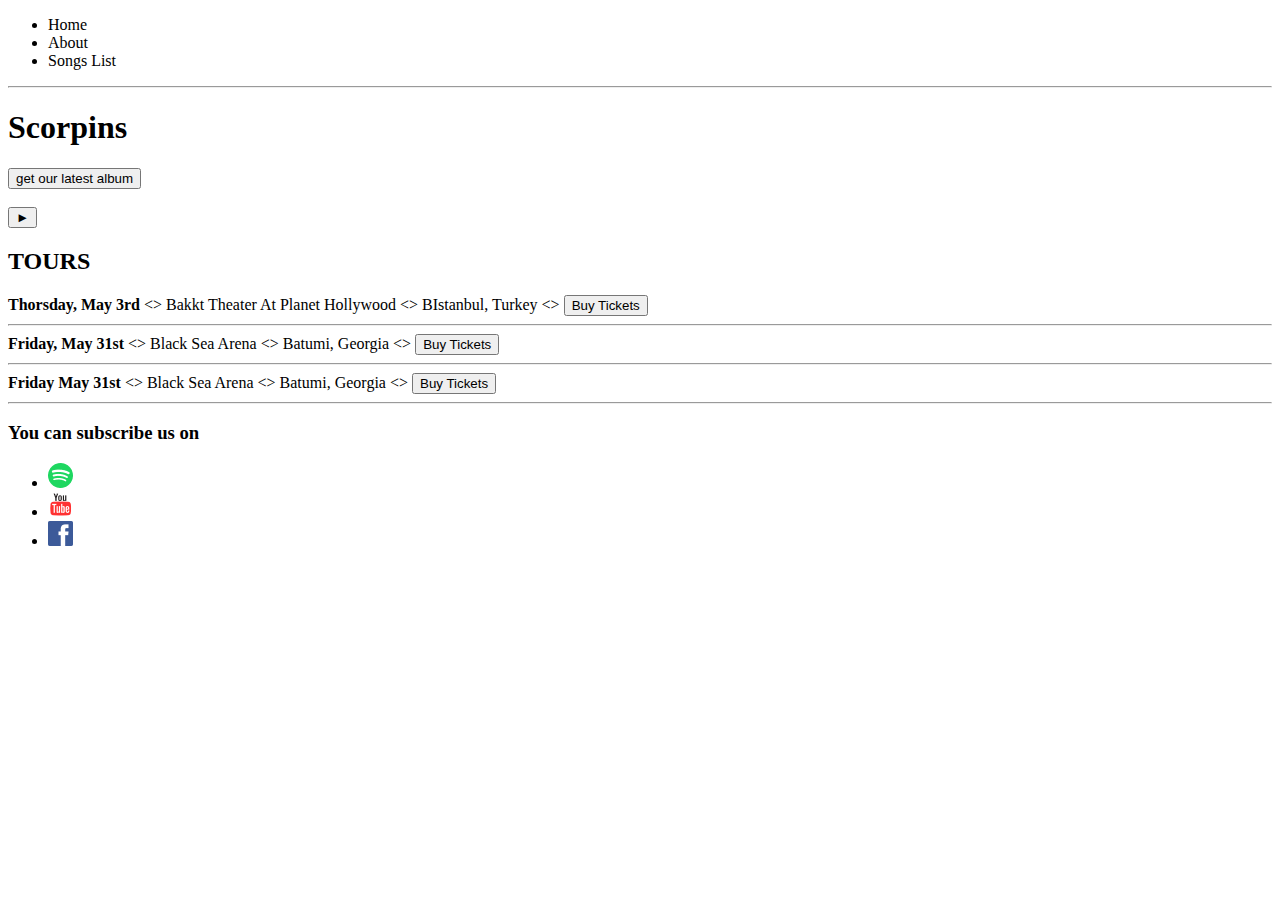
==== index.html @ cbb2afe1 "added tours webpage" ====
<!DOCTYPE html>
<html>
    <head>

    </head>
    <body>
        <header>
            <nav>
                <ul>
                    <li>Home</li>
                    <li>About</li>
                    <li>Songs List</li>
                </ul>
            </nav>
            <hr>
            <h1>Scorpins</h1>
            <button type="button">
                get our latest album
            </button>
            <br>
            <br>
            <!-- TODO: find suitable background image-->
            <button type="button">&#9658;</button>
        </header>
        <section>
            <h2>TOURS</h2>
            <div>
                <strong>Thorsday, May 3rd</strong>
                &lt;&gt;
                <span>Bakkt Theater At Planet Hollywood</span> 
                &lt;&gt;
                <span>BIstanbul, Turkey</span>
                &lt;&gt;
                <button type="button">Buy Tickets</button>
            </div>
            <hr>
            <div>
                <strong>Friday, May 31st</strong>
                &lt;&gt;
                <span>Black Sea Arena</span> 
                &lt;&gt;
                <span>Batumi, Georgia</span>
                &lt;&gt;
                <button type="button">Buy Tickets</button>
            </div>
            <hr>
            <div>
                <strong>Friday May 31st</strong>
                &lt;&gt;
                <span>Black Sea Arena</span> 
                &lt;&gt;
                <span>Batumi, Georgia</span>
                &lt;&gt;
                <button type="button">Buy Tickets</button>
            </div>
            <hr>
            
        </section>
        <footer>
            <h3>
                You can subscribe us on
            </h3>
            <ul>
                <li><img src="Spotify Logo.png"></li>
                <li><img src="Youtube Logo.png"></li>
                <li><img src="Facebook Logo.png"></li>
            </ul>
        </footer>
    </body>
</html>
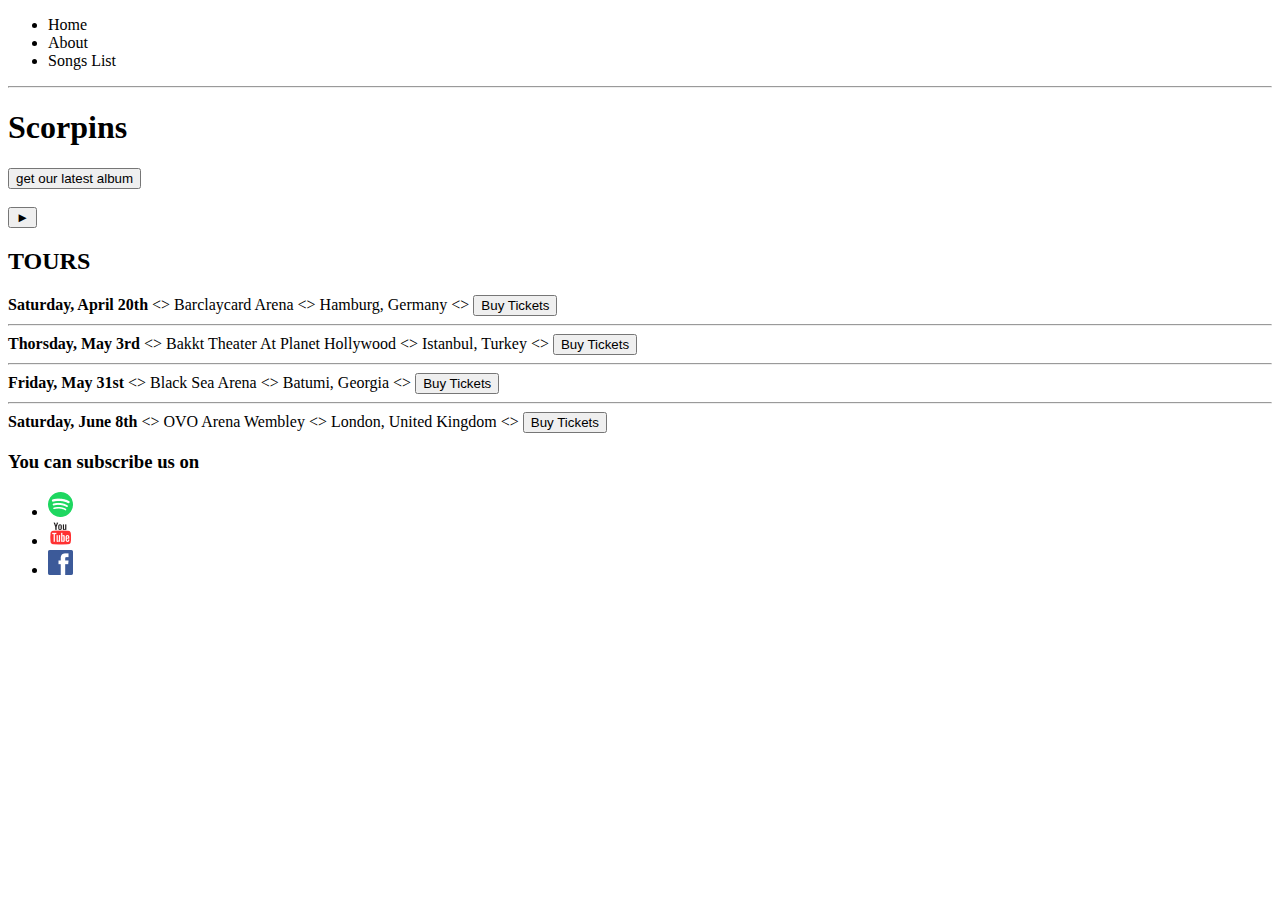
==== commit abc2651c: "added title to the webpage" ====
--- a/index.html
+++ b/index.html
@@ -1,7 +1,8 @@
 <!DOCTYPE html>
 <html>
     <head>
-
+        <title>Scorpions</title>
+        <meta name="description" content="This is the description">
     </head>
     <body>
         <header>
@@ -25,11 +26,21 @@
         <section>
             <h2>TOURS</h2>
             <div>
+                <strong>Saturday, April 20th</strong>
+                &lt;&gt;
+                <span>Barclaycard Arena</span> 
+                &lt;&gt;
+                <span>Hamburg, Germany</span>
+                &lt;&gt;
+                <button type="button">Buy Tickets</button>
+            </div>
+            <hr>
+            <div>
                 <strong>Thorsday, May 3rd</strong>
                 &lt;&gt;
                 <span>Bakkt Theater At Planet Hollywood</span> 
                 &lt;&gt;
-                <span>BIstanbul, Turkey</span>
+                <span>Istanbul, Turkey</span>
                 &lt;&gt;
                 <button type="button">Buy Tickets</button>
             </div>
@@ -45,16 +56,14 @@
             </div>
             <hr>
             <div>
-                <strong>Friday May 31st</strong>
+                <strong>Saturday, June 8th</strong>
                 &lt;&gt;
-                <span>Black Sea Arena</span> 
+                <span>OVO Arena Wembley</span> 
                 &lt;&gt;
-                <span>Batumi, Georgia</span>
+                <span>London, United Kingdom</span>
                 &lt;&gt;
                 <button type="button">Buy Tickets</button>
             </div>
-            <hr>
-            
         </section>
         <footer>
             <h3>
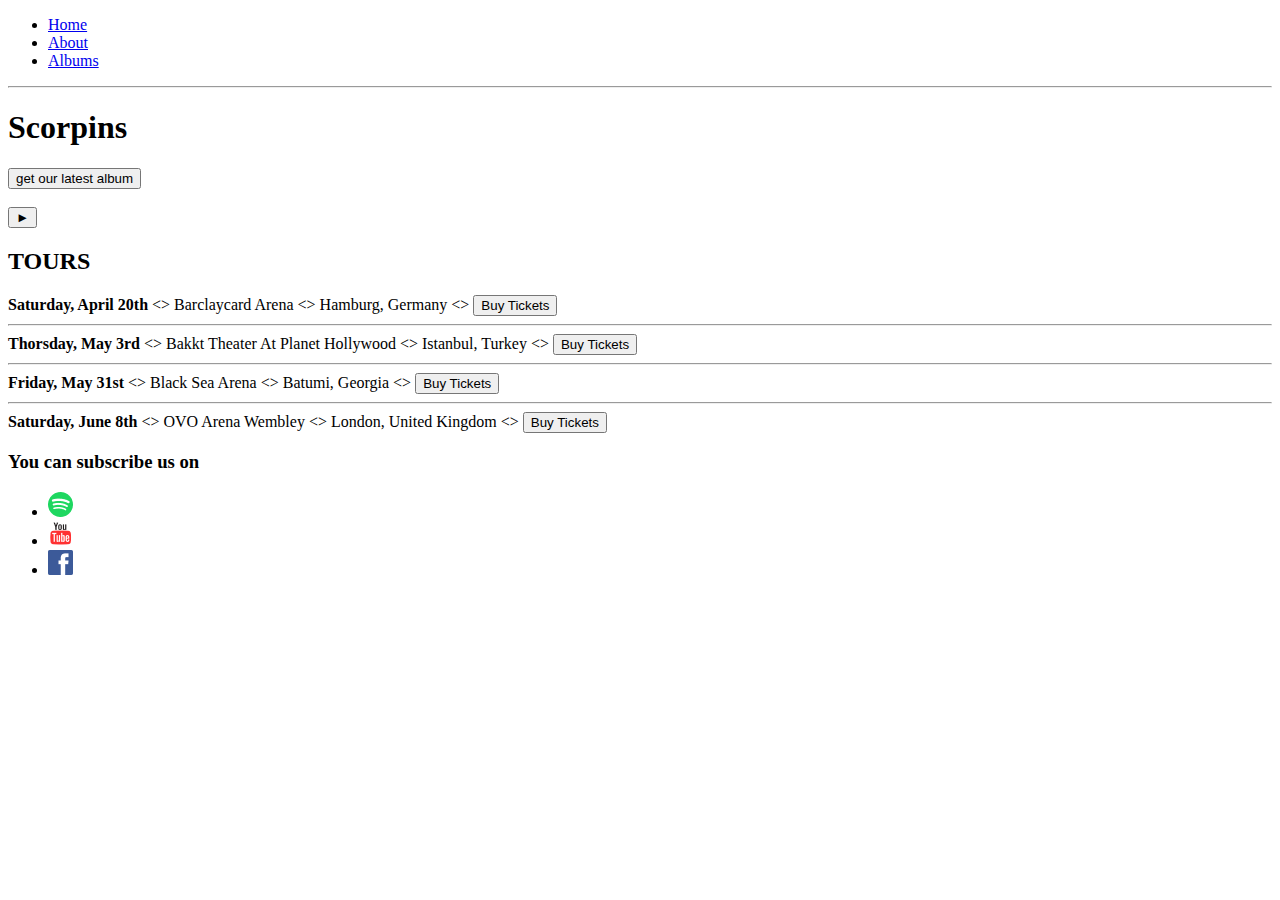
==== commit 31271bc2: "added hypertext link" ====
--- a/index.html
+++ b/index.html
@@ -8,9 +8,9 @@
         <header>
             <nav>
                 <ul>
-                    <li>Home</li>
-                    <li>About</li>
-                    <li>Songs List</li>
+                    <li><a href="index.html">Home</a></li>
+                    <li><a href="about.html">About</a></li>
+                    <li><a href="SongList.html">Albums</a></li>
                 </ul>
             </nav>
             <hr>
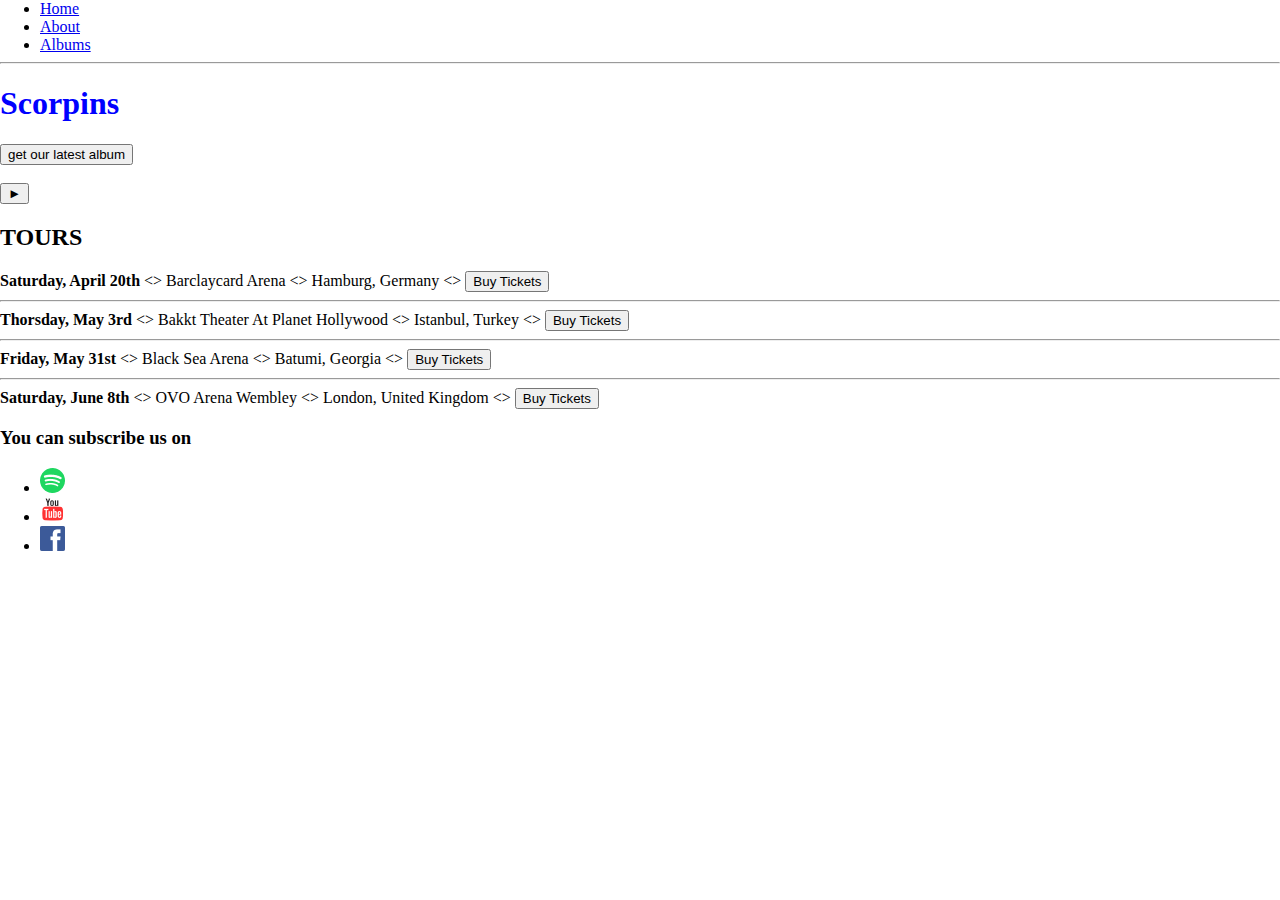
==== commit 33bcd671: "added head background" ====
--- a/index.html
+++ b/index.html
@@ -3,6 +3,7 @@
     <head>
         <title>Scorpions</title>
         <meta name="description" content="This is the description">
+        <link rel="stylesheet" href="styles.css";>
     </head>
     <body>
         <header>
@@ -70,9 +71,16 @@
                 You can subscribe us on
             </h3>
             <ul>
-                <li><img src="Spotify Logo.png"></li>
-                <li><img src="Youtube Logo.png"></li>
-                <li><img src="Facebook Logo.png"></li>
+                <li><a href="https://open.spotify.com/artist/27T030eWyCQRmDyuvr1kxY">
+                    <img src="Spotify Logo.png">
+                    </a>
+                </li>
+                <li><a href="https://www.youtube.com/channel/UCcvnDgwSH5Dl2b3Bxfz4OCQ"><img src="Youtube Logo.png"</a></li>
+                <li>
+                    <a href="https://www.facebook.com/Scorpions/">
+                        <img src="Facebook Logo.png">
+                    </a>
+                </li>
             </ul>
         </footer>
     </body>
--- a/styles.css
+++ b/styles.css
@@ -0,0 +1,18 @@
+html, body {
+    margin: 0;
+    padding: 0;
+}
+.nav , ul {
+    margin: 0;
+}
+
+.main-header {
+    background-color: rgb(0, 0, 0, .6);
+    background-image: url("Header\ Background.jpg");
+    background-blend-mode: multiply;
+    background-size: cover;
+
+}
+h1 {
+    color: blue;
+}
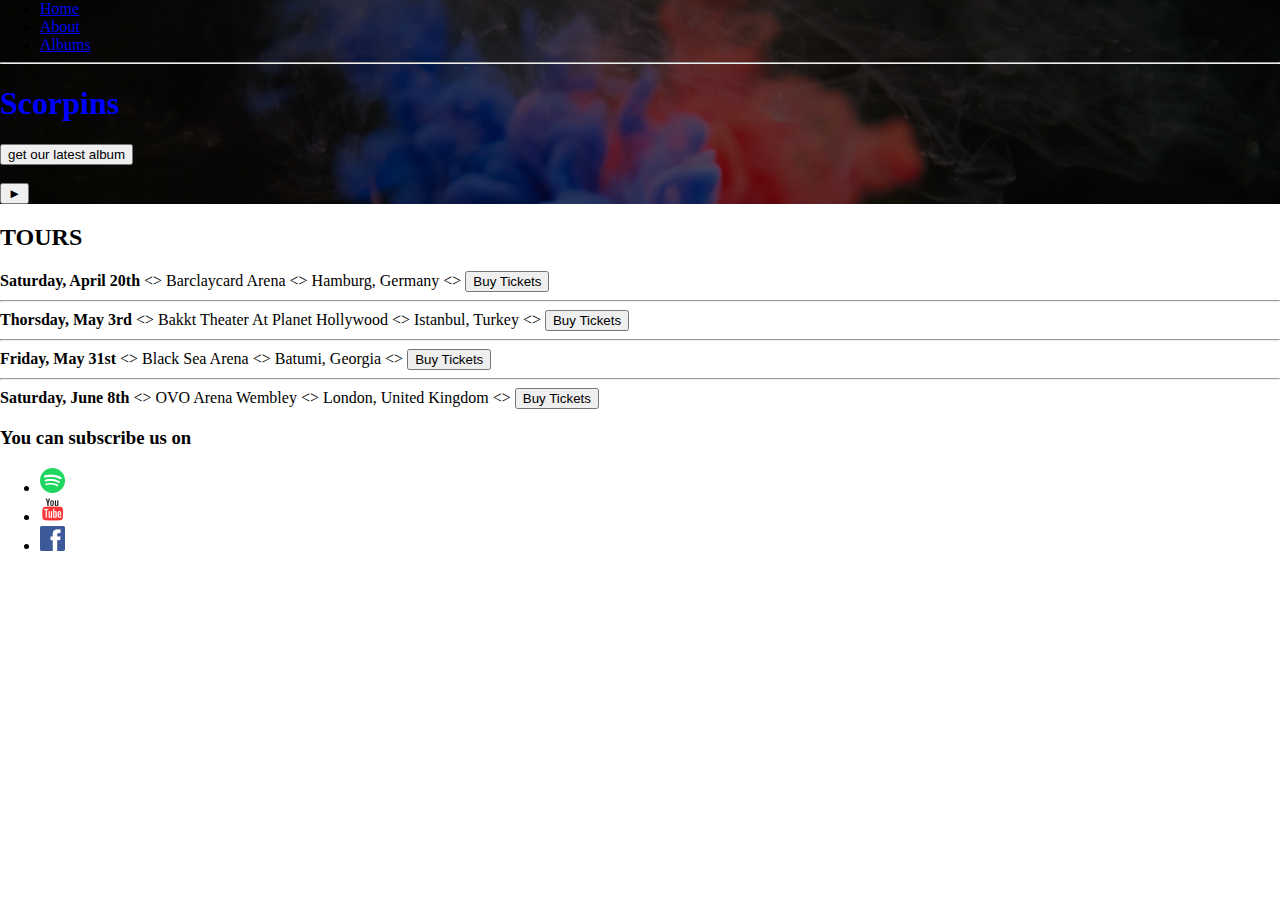
==== commit baeb91ac: "header backgroud" ====
--- a/index.html
+++ b/index.html
@@ -6,7 +6,7 @@
         <link rel="stylesheet" href="styles.css";>
     </head>
     <body>
-        <header>
+        <header class="main-header">
             <nav>
                 <ul>
                     <li><a href="index.html">Home</a></li>
